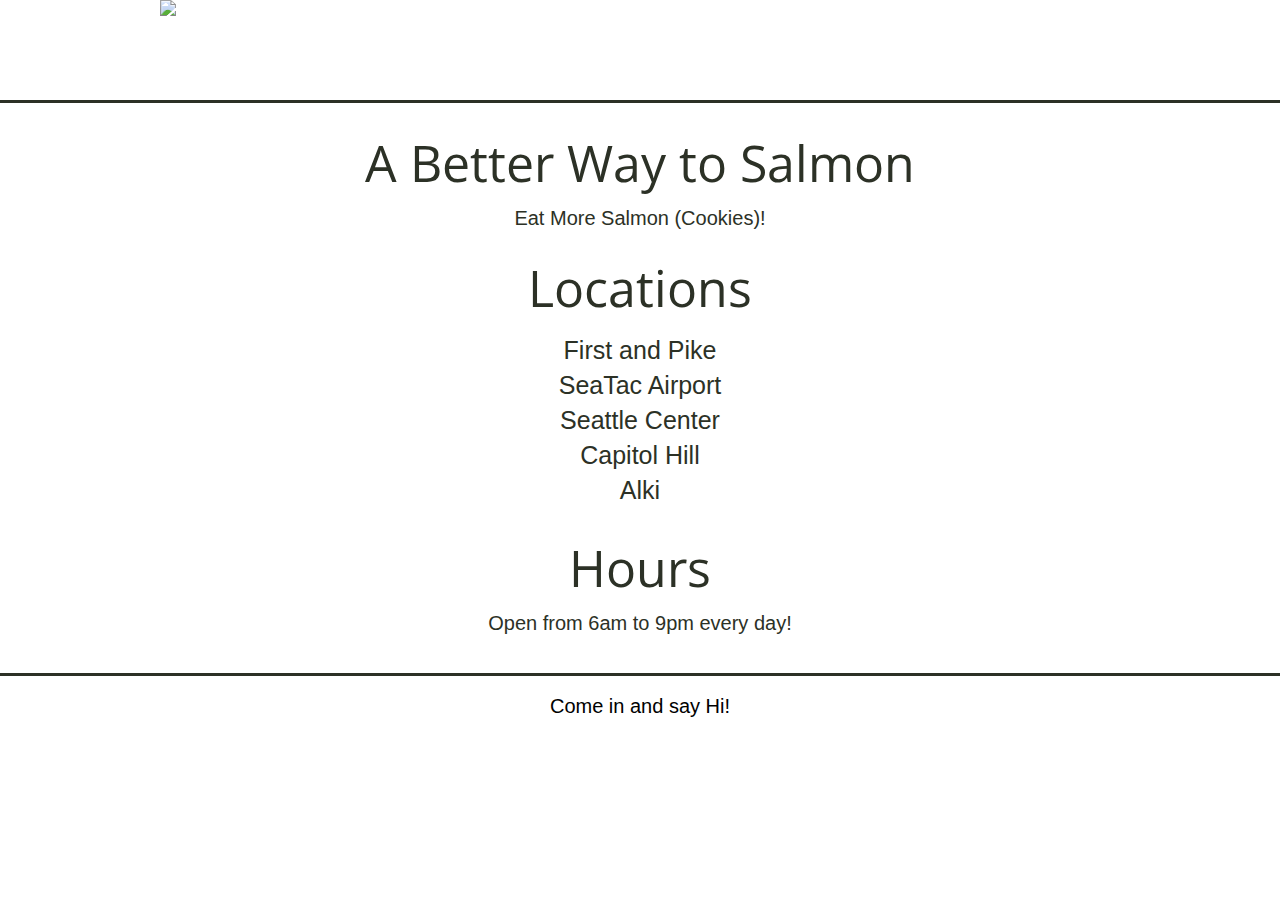
==== index.html @ 87afa7e0 "changed styling and changed html" ====
<!DOCTYPE html>
<html>
  <head>
    <link rel="stylesheet" href="style.css">
    <link href="https://fonts.googleapis.com/css?family=Open+Sans" rel="stylesheet">
    <title>Pat's Salmon Cookies</title>
  </head>
  <body>

    <header>
      <div>
        <a href="index.html"><img src="pats-logo" id="head-logo"></a>
        <nav>
            <ul>


            </ul>
        </nav>
      </div>
    </header>

    <main>
      <section>
        <h2>A Better Way to Salmon</h2>
        <p>Eat More Salmon (Cookies)!        </p>
      </section>

      <section class="locations">
        <h2>Locations</h2>
        <ul>
          <li>First and Pike</li>
          <li>SeaTac Airport</li>
          <li>Seattle Center</li>
          <li>Capitol Hill</li>
          <li>Alki</li>
        </ul>
      </section>

      <section class="hours">
        <h2>Hours</h2>
        <p>Open from 6am to 9pm every day!</p>
      </section>
    </main>
    <footer>
      <p>Come in and say Hi!</p>
    </footer>

  </body>
</html>
---- style.css ----
/* http://meyerweb.com/eric/tools/css/reset/
   v2.0 | 20110126
   License: none (public domain)
*/

html, body, div, span, applet, object, iframe,
h1, h2, h3, h4, h5, h6, p, blockquote, pre,
a, abbr, acronym, address, big, cite, code,
del, dfn, em, img, ins, kbd, q, s, samp,
small, strike, strong, sub, sup, tt, var,
b, u, i, center,
dl, dt, dd, ol, ul, li,
fieldset, form, label, legend,
table, caption, tbody, tfoot, thead, tr, th, td,
article, aside, canvas, details, embed,
figure, figcaption, footer, header, hgroup,
menu, nav, output, ruby, section, summary,
time, mark, audio, video {
	margin: 0;
	padding: 0;
	border: 0;
	font-size: 100%;
	font: inherit;
	vertical-align: baseline;
}
/* HTML5 display-role reset for older browsers */
article, aside, details, figcaption, figure,
footer, header, hgroup, menu, nav, section {
	display: block;
}
body {
	line-height: 1;
}
ol, ul {
	list-style: none;
}
blockquote, q {
	quotes: none;
}
blockquote:before, blockquote:after,
q:before, q:after {
	content: '';
	content: none;
}
table {
	border-collapse: collapse;
	border-spacing: 0;
}

a{
	color: #2c3126;
	text-decoration: none;
}

/*element styles*/
header{
	width: 100%;
	height: 100px;
	border-bottom: 3px solid #2c3126;
}

header div {
	position: relative;
	width: 960px;
	margin: 0 auto;
}

#head-logo {
	float: left;
	height: 100px;
}

header div nav ul li{
	display: inline-block;
	float: right;
	margin-top: 50px;
}

header div nav ul li a {
	font-size: 30px;
	margin-top: 1000px;
}

a:hover {
	color: #bbb;
}

.social-links img{
	height: 50px;
	margin-left: 20px;
}

main {
	text-align: center;
	width: 960px;
	margin: 0 auto;
	color: #2c3126;
}

main h1 {
	font-size: 5px
}

main img {
	width: 100%;
}

section img {
	float: left;

}

h2 {
	margin-top: 35px;
	margin-bottom: 20px;
	font-size: 50px;
	color: #2c3126;
	font-family: 'Open Sans', sans-serif;
}

p {
	font-family: helvetica;
	font-size: 20px;
}

main li {
	font-family: helvetica;
	font-size: 25px;
	padding: 5px;
}

footer {
	height: 50px;
	width: 100%;
	margin-top: 40px;
	text-align: center;
	font-size: 20px;
	font-family: helvetica;
	border-top: 3px solid #2c3126;
}

footer p {
	margin-top: 20px;
}
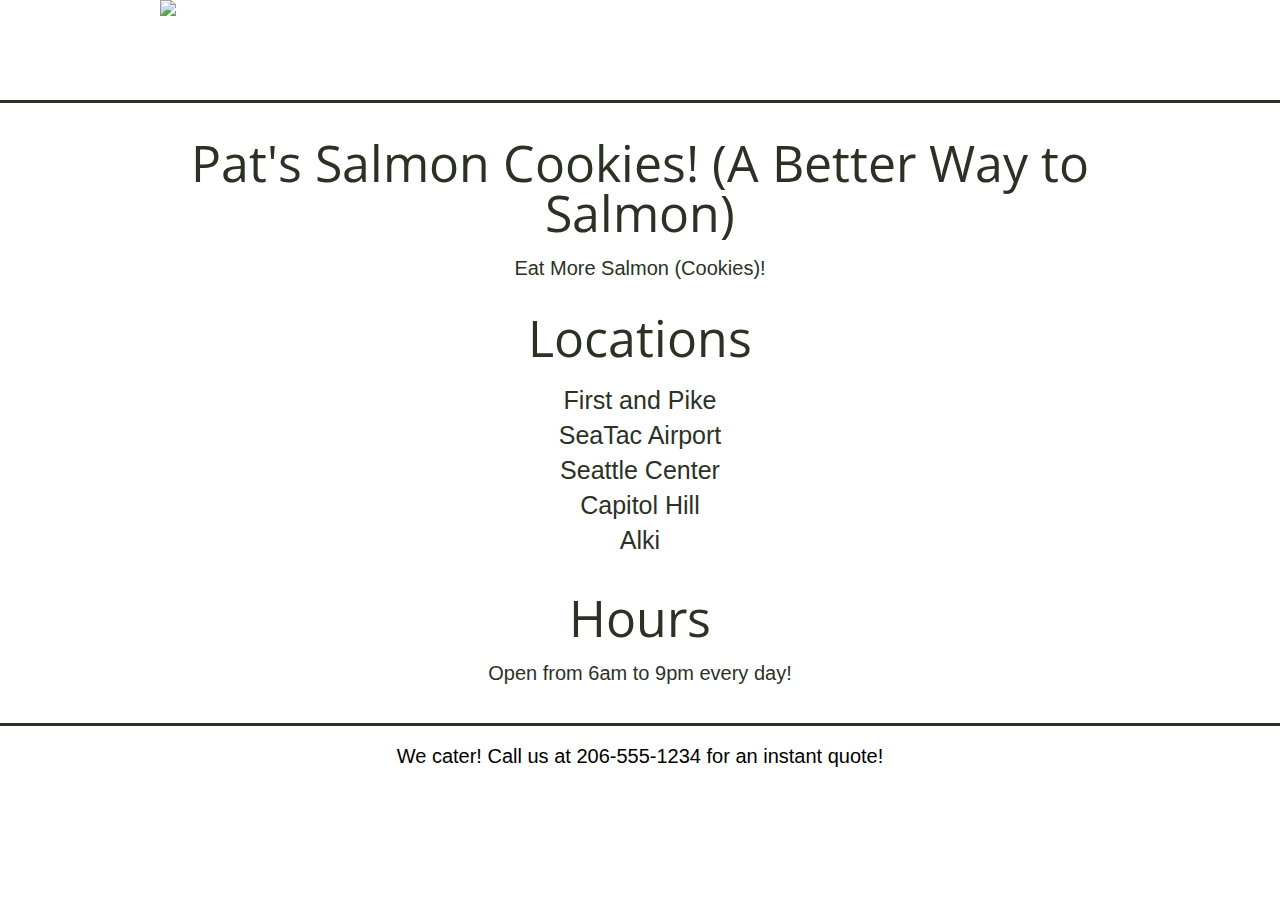
==== commit 93a78089: "html revisions" ====
--- a/index.html
+++ b/index.html
@@ -9,7 +9,7 @@
 
     <header>
       <div>
-        <a href="index.html"><img src="pats-logo" id="head-logo"></a>
+        <a href="index.html"><img src="salmon.png" id="head-logo"></a>
         <nav>
             <ul>
 
@@ -21,7 +21,7 @@
 
     <main>
       <section>
-        <h2>A Better Way to Salmon</h2>
+        <h2>Pat's Salmon Cookies! (A Better Way to Salmon)</h2>
         <p>Eat More Salmon (Cookies)!        </p>
       </section>
 
@@ -42,7 +42,7 @@
       </section>
     </main>
     <footer>
-      <p>Come in and say Hi!</p>
+      <p>We cater!  Call us at 206-555-1234 for an instant quote!</p>
     </footer>
 
   </body>
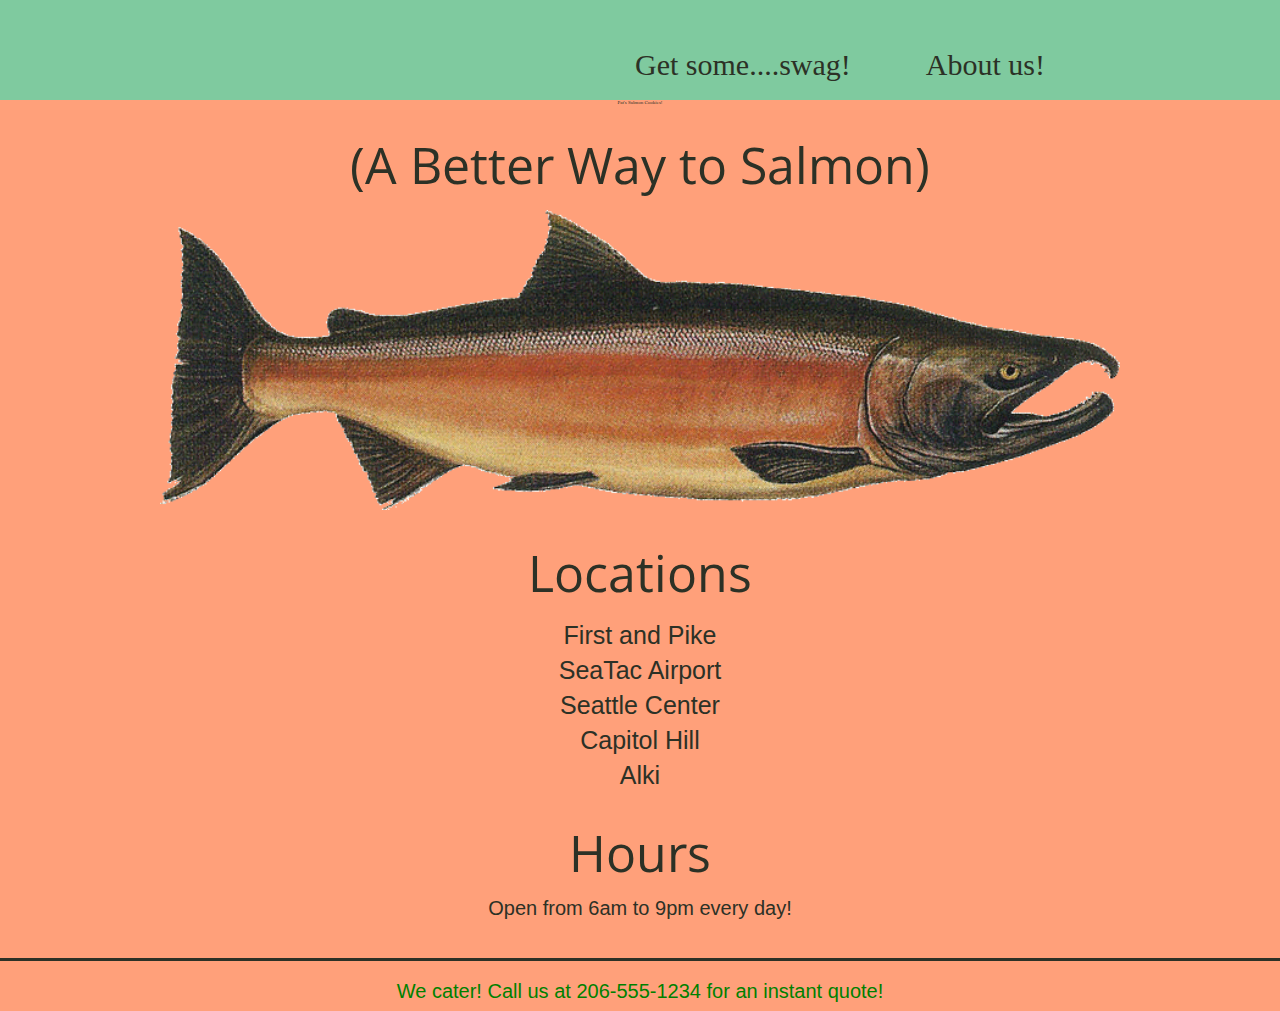
==== commit d83cca77: "final salmon cookie commit" ====
--- a/index.html
+++ b/index.html
@@ -5,27 +5,28 @@
     <link href="https://fonts.googleapis.com/css?family=Open+Sans" rel="stylesheet">
     <title>Pat's Salmon Cookies</title>
   </head>
-  <body>
 
     <header>
-      <div>
-        <a href="index.html"><img src="salmon.png" id="head-logo"></a>
+      <div class="inner">
         <nav>
-            <ul>
-
-
-            </ul>
+          <ul>
+            <li><a href="about.html">About us!</a></li>
+            <li><a href="index.html">Get some....swag!</a></li>
+            <!-- <li><a href="index.html">Return to the home page!</a></li> -->
+          </ul>
         </nav>
       </div>
     </header>
 
     <main>
       <section>
-        <h2>Pat's Salmon Cookies! (A Better Way to Salmon)</h2>
-        <p>Eat More Salmon (Cookies)!        </p>
+        <h1>Pat's Salmon Cookies!</h1>
+        <h2>(A Better Way to Salmon)</h2>
       </section>
 
-      <section class="locations">
+      <img src="assets/salmon.png" alt="logo" />
+
+      <section class="Locations:">
         <h2>Locations</h2>
         <ul>
           <li>First and Pike</li>
@@ -43,6 +44,7 @@
     </main>
     <footer>
       <p>We cater!  Call us at 206-555-1234 for an instant quote!</p>
+
     </footer>
 
   </body>
--- a/style.css
+++ b/style.css
@@ -28,9 +28,13 @@
 footer, header, hgroup, menu, nav, section {
 	display: block;
 }
+
 body {
 	line-height: 1;
-}
+	background-color: #ffa07a;
+	color: green;
+	}
+
 ol, ul {
 	list-style: none;
 }
@@ -53,10 +57,27 @@
 }
 
 /*element styles*/
-header{
-	width: 100%;
-	height: 100px;
-	border-bottom: 3px solid #2c3126;
+
+header img {
+  float: left;
+  margin-top: 15px;
+  margin-right: 30px;
+}
+
+header ul li {
+  display: inline-block;
+  margin-top: 40px;
+  margin-right: 75px;
+
+}
+header {
+  background: #7FCA9F;
+  height: 100px;
+}
+
+.inner  {
+  width: 960px;
+  margin: 0 auto;
 }
 
 header div {
